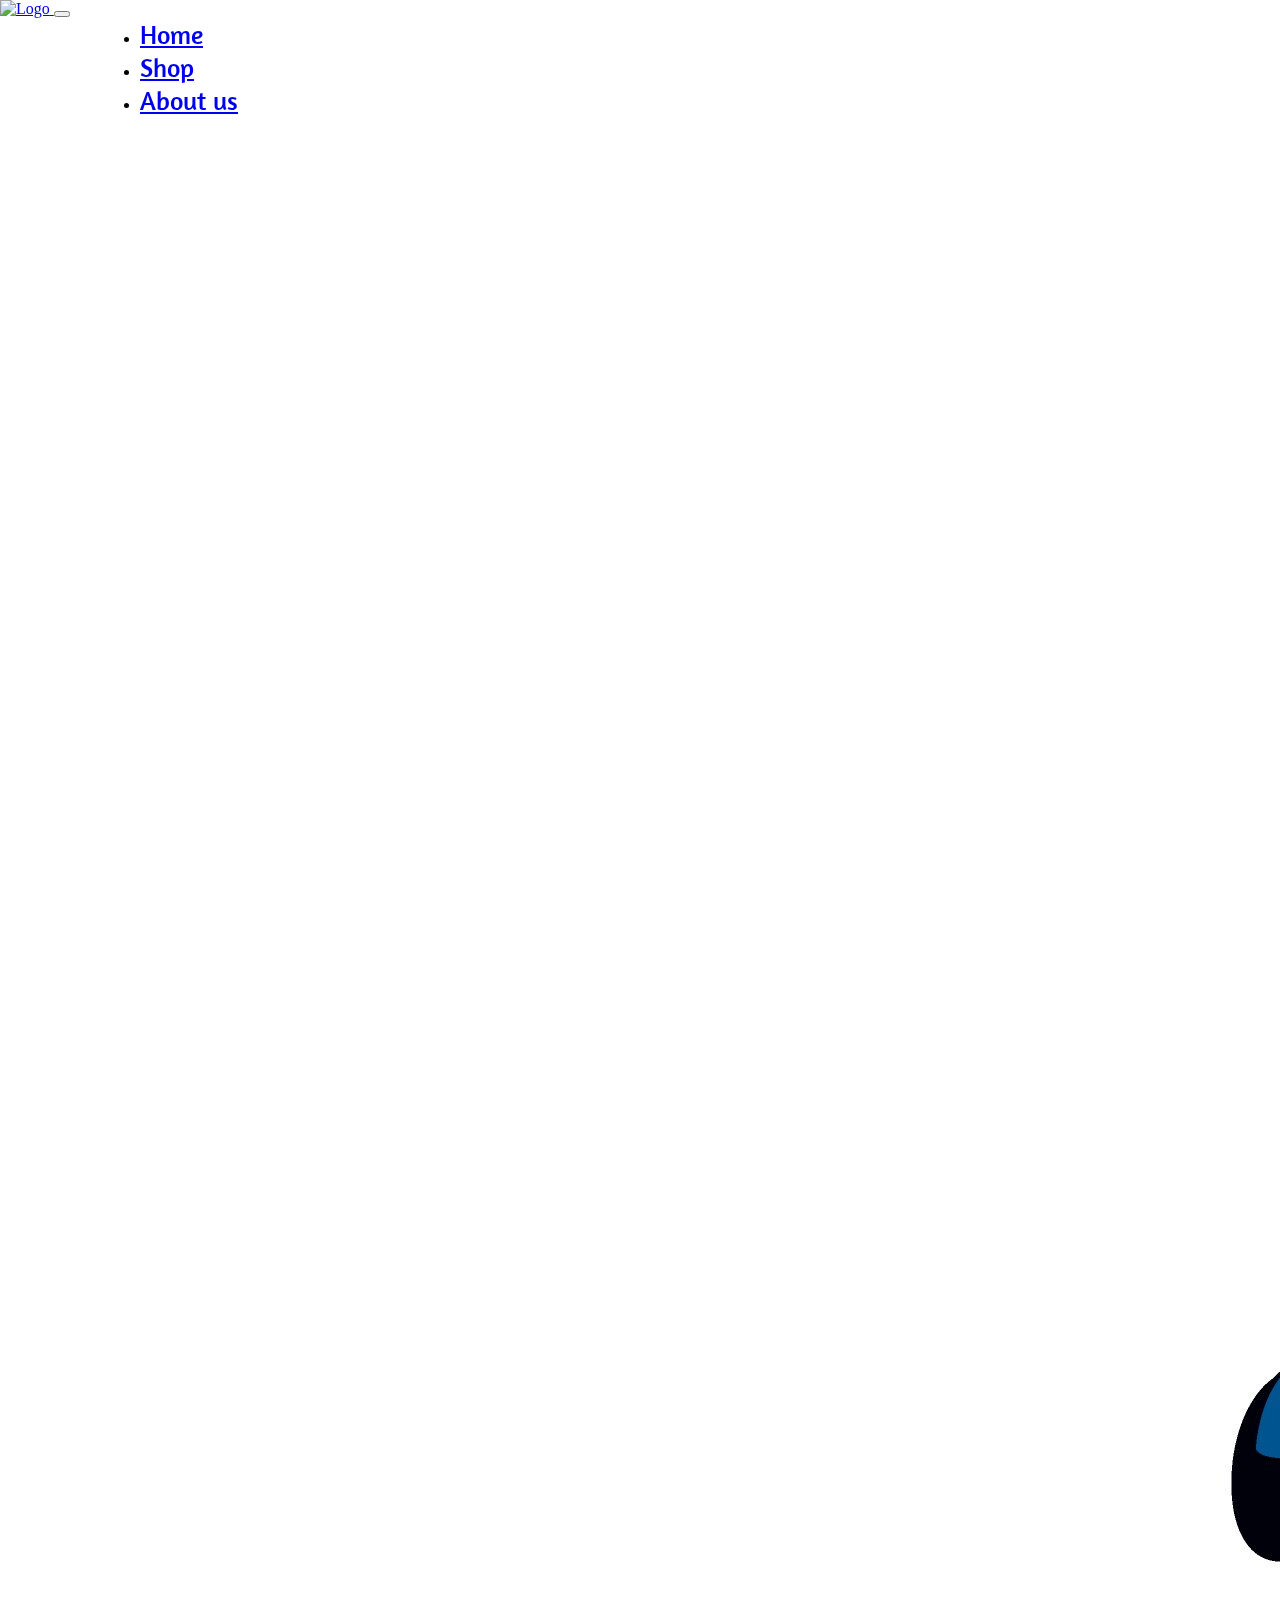
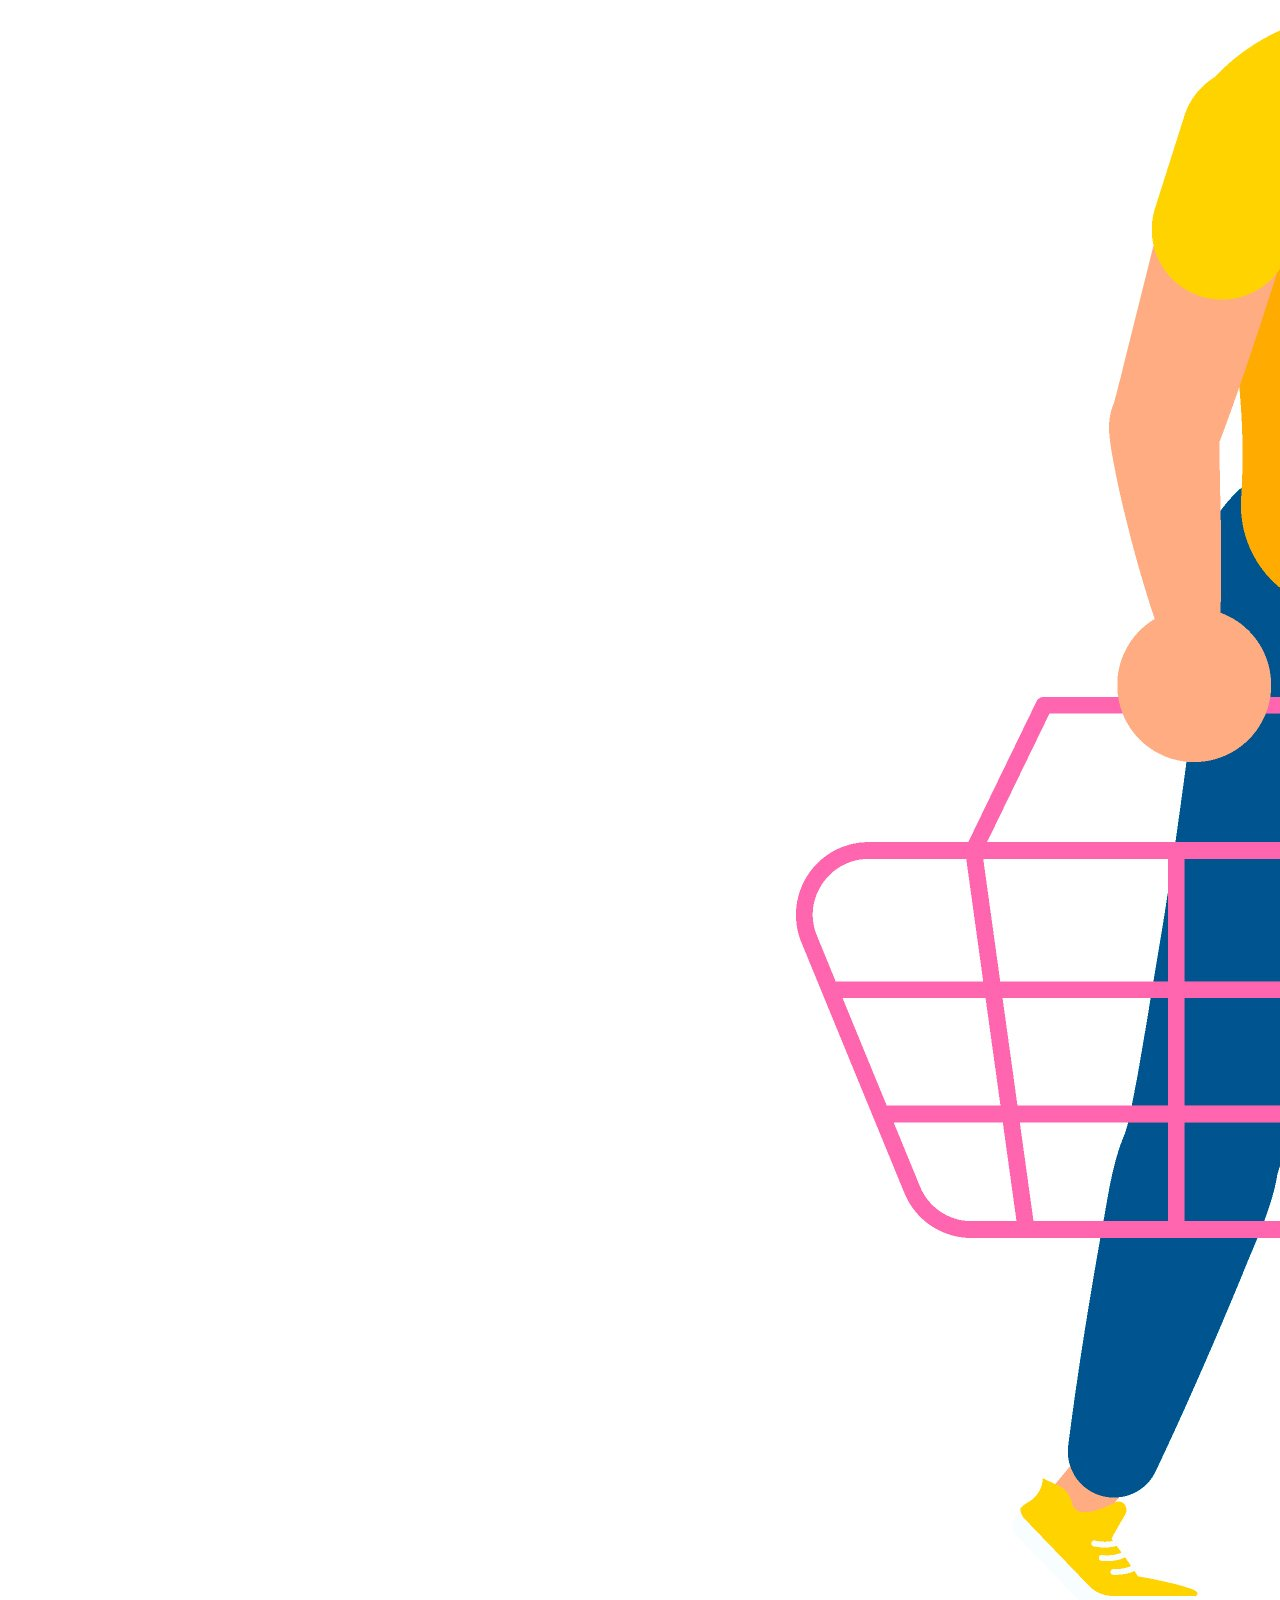
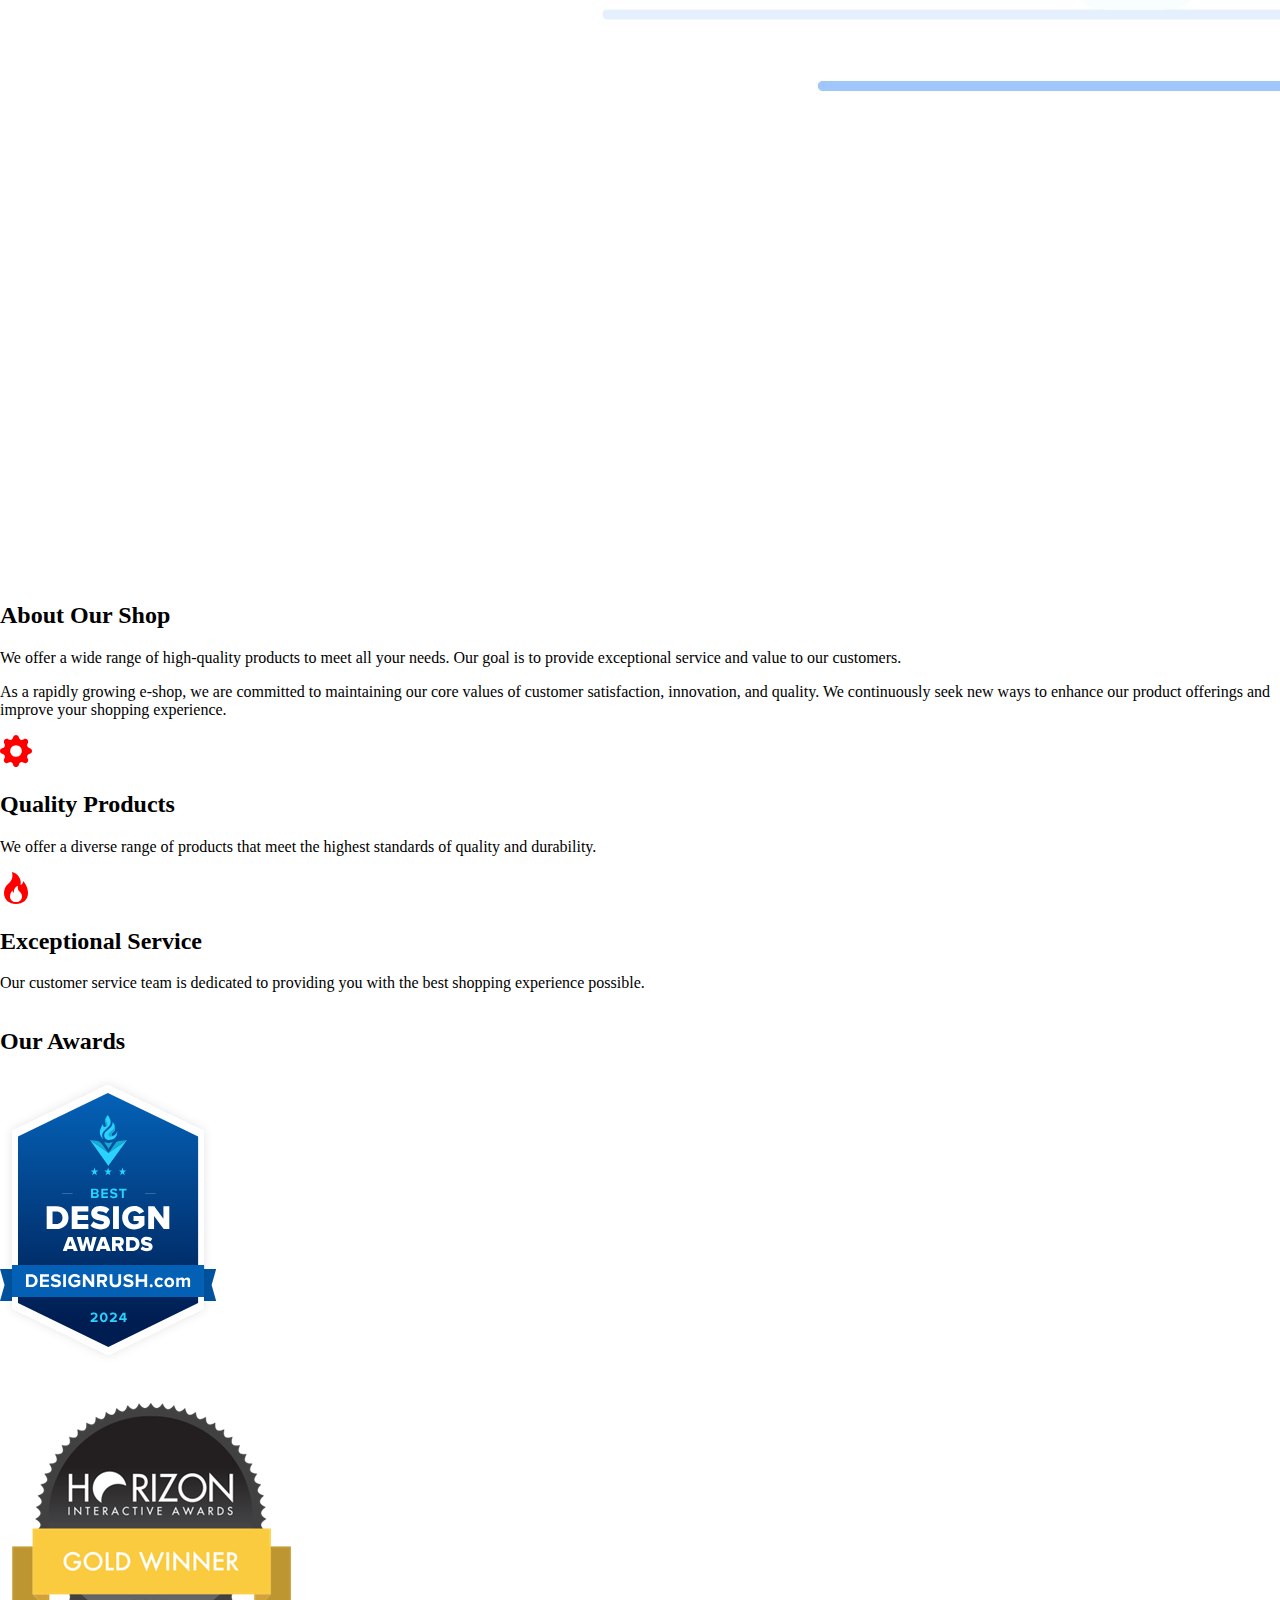
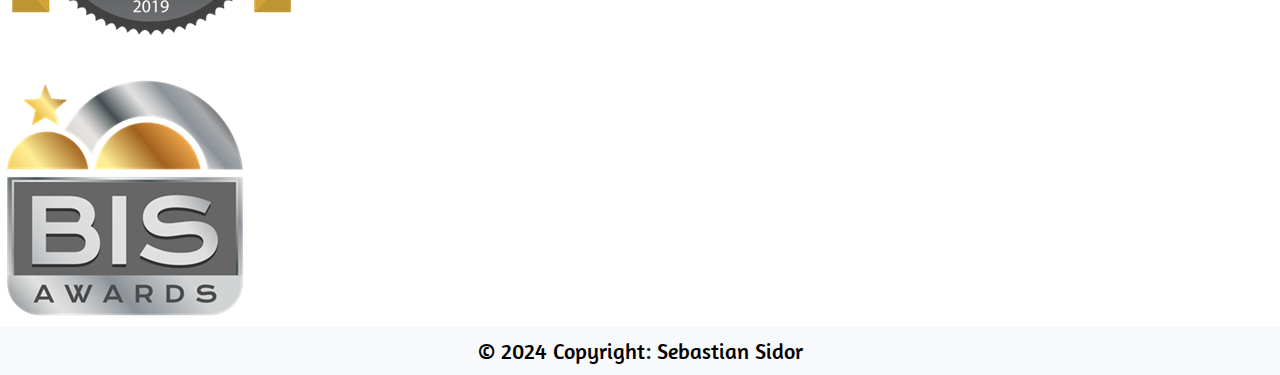
==== Web/pages/about.html @ 218259dd "Added aboutUs, Home and Shop" ====
<!DOCTYPE html>
<html lang="en">
<head>
    <meta charset="UTF-8">
    <title>S-Market About Us</title>
    <link rel="stylesheet" href="../css/main.css">
    <link href="https://cdn.jsdelivr.net/npm/bootstrap@5.0.2/dist/css/bootstrap.min.css" rel="stylesheet" integrity="sha384-EVSTQN3/azprG1Anm3QDgpJLIm9Nao0Yz1ztcQTwFspd3yD65VohhpuuCOmLASjC" crossorigin="anonymous">
    <script src="https://cdn.jsdelivr.net/npm/bootstrap@5.0.2/dist/js/bootstrap.bundle.min.js" integrity="sha384-MrcW6ZMFYlzcLA8Nl+NtUVF0sA7MsXsP1UyJoMp4YLEuNSfAP+JcXn/tWtIaxVXM" crossorigin="anonymous"></script>
    <link href='https://fonts.googleapis.com/css?family=Amaranth' rel='stylesheet'>
    <link rel="icon" type="image/x-icon" href="../images/favicon.ico">
</head>
<body class="mainBackground">
    <nav class="navbar navbar-expand-lg navbar-light bg-light py-2">
        <div class="container-fluid">
            <a class="navbar-brand" href="../index.html">
                <img src="../images/logo.svg" alt="Logo" class="mainLogo d-inline-block align-text-top">
            </a>
            <button class="navbar-toggler" type="button" data-bs-toggle="collapse" data-bs-target="#navbarNav" aria-controls="navbarNav" aria-expanded="false" aria-label="Toggle navigation">
                <span class="navbar-toggler-icon"></span>
            </button>
            <div class="collapse navbar-collapse" id="navbarNav">
                <ul class="navbar-nav">
                    <li class="nav-item">
                        <a class="nav-link" aria-current="page" href="../index.html">Home</a>
                    </li>
                    <li class="nav-item">
                        <a class="nav-link" href="shop.html">Shop</a>
                    </li>
                    <li class="nav-item">
                        <a class="nav-link active" href="#">About us</a>
                    </li>
                </ul>
            </div>
        </div>
    </nav>
    <section class="py-3 py-md-5">
        <div class="container">
            <div class="row gy-3 gy-md-4 gy-lg-0 align-items-lg-center">
                <div class="col-12 col-lg-6 col-xl-5">
                    <img class="img-fluid rounded" loading="lazy" src="../images/about.jpg" alt="About Us">
                </div>
                <div class="col-12 col-lg-6 col-xl-7">
                    <div class="row justify-content-xl-center">
                        <div class="col-12 col-xl-11">
                            <h2 class="mb-3">About Our Shop</h2>
                            <p class="lead fs-4 text-secondary mb-3">We offer a wide range of high-quality products to meet all your needs. Our goal is to provide exceptional service and value to our customers.</p>
                            <p class="mb-5">As a rapidly growing e-shop, we are committed to maintaining our core values of customer satisfaction, innovation, and quality. We continuously seek new ways to enhance our product offerings and improve your shopping experience.</p>
                            <div class="row gy-4 gy-md-0 gx-xxl-5X">
                                <div class="col-12 col-md-6">
                                    <div class="d-flex">
                                        <div class="me-4">
                                            <svg xmlns="http://www.w3.org/2000/svg" width="32" height="32" fill="red" class="bi bi-gear-fill" viewBox="0 0 16 16">
                                                <path d="M9.405 1.05c-.413-1.4-2.397-1.4-2.81 0l-.1.34a1.464 1.464 0 0 1-2.105.872l-.31-.17c-1.283-.698-2.686.705-1.987 1.987l.169.311c.446.82.023 1.841-.872 2.105l-.34.1c-1.4.413-1.4 2.397 0 2.81l.34.1a1.464 1.464 0 0 1 .872 2.105l-.17.31c-.698 1.283.705 2.686 1.987 1.987l.311-.169a1.464 1.464 0 0 1 2.105.872l.1.34c.413 1.4 2.397 1.4 2.81 0l.1-.34a1.464 1.464 0 0 1 2.105-.872l.31.17c1.283.698 2.686-.705 1.987-1.987l-.169-.311a1.464 1.464 0 0 1 .872-2.105l.34-.1c1.4-.413 1.4-2.397 0-2.81l-.34-.1a1.464 1.464 0 0 1-.872-2.105l.17-.31c.698-1.283-.705-2.686-1.987-1.987l-.311.169a1.464 1.464 0 0 1-2.105-.872l-.1-.34zM8 10.93a2.929 2.929 0 1 1 0-5.86 2.929 2.929 0 0 1 0 5.858z" />
                                            </svg>
                                        </div>
                                        <div>
                                            <h2 class="h4 mb-3">Quality Products</h2>
                                            <p class="text-secondary mb-0">We offer a diverse range of products that meet the highest standards of quality and durability.</p>
                                        </div>
                                    </div>
                                </div>
                                <div class="col-12 col-md-6">
                                    <div class="d-flex">
                                        <div class="me-4">
                                            <svg xmlns="http://www.w3.org/2000/svg" width="32" height="32" fill="red" class="bi bi-fire" viewBox="0 0 16 16">
                                                <path d="M8 16c3.314 0 6-2 6-5.5 0-1.5-.5-4-2.5-6 .25 1.5-1.25 2-1.25 2C11 4 9 .5 6 0c.357 2 .5 4-2 6-1.25 1-2 2.729-2 4.5C2 14 4.686 16 8 16Zm0-1c-1.657 0-3-1-3-2.75 0-.75.25-2 1.25-3C6.125 10 7 10.5 7 10.5c-.375-1.25.5-3.25 2-3.5-.179 1-.25 2 1 3 .625.5 1 1.364 1 2.25C11 14 9.657 15 8 15Z" />
                                            </svg>
                                        </div>
                                        <div>
                                            <h2 class="h4 mb-3">Exceptional Service</h2>
                                            <p class="text-secondary mb-0">Our customer service team is dedicated to providing you with the best shopping experience possible.</p>
                                        </div>
                                    </div>
                                </div>
                            </div>
                        </div>
                    </div>
                </div>
            </div>
        </div>
    </section>
    <section class="py-3 py-md-3">
        <h2 class="text-center mb-4">Our Awards</h2>
        <div class="container">
            <div class="row gy-3 gy-md-4 gy-lg-0 align-items-lg-center text-center">
                <div class="col-12 col-lg-4">
                    <img class="img-fluid rounded custom-img" loading="lazy" src="../images/award1.svg" alt="Award 1">
                </div>
                <div class="col-12 col-lg-4">
                    <img class="img-fluid rounded custom-img" loading="lazy" src="../images/award2.png" alt="Award 2">
                </div>
                <div class="col-12 col-lg-4">
                    <img class="img-fluid rounded custom-img" loading="lazy" src="../images/award3.png" alt="Award 3">
                </div>
            </div>
        </div>
    </section>
    <script src="https://ajax.googleapis.com/ajax/libs/jquery/3.7.1/jquery.min.js"></script>
    <footer id="mainFooter" class="text-center bg-body-tertiary">
        <div class="text-center p-3">
            &#169; 2024 Copyright: Sebastian Sidor
        </div>
    </footer>
</body>
</html>
---- Web/css/main.css ----
.navbar {
    position: fixed;
    top: 0;
    width: 100%;
    z-index: 1000;
}

.navbar-nav {
    margin: auto;
    transform: translateX(100px);
}

.mainLogo {
    width: 260px;
}

.nav-link {
    font-family: 'Amaranth';
    font-size: 26px;
}

.navbar-nav .nav-item {
    margin-right: 55px;
}

html, body {
    height: 100%;
    margin: 0;
}

body {
    display: flex;
    flex-direction: column;
    min-height: 100vh;
}

.mainBackground {
    flex: 1;
}

footer {
    font-family: 'Amaranth';
    font-size: 22px;
    background-color: #f8f9fa;
    padding: 10px 0;
    text-align: center;
    margin-top: auto;
}

.category-card:hover {
    background-color: #a0a0a0;
    cursor: pointer;
}

#searchButton {
    background-color: #0d6efd;
    color: #ffffff;
    font-weight: bold;
}

    #searchButton:hover {
        background-color: #9f9f9f;
    }
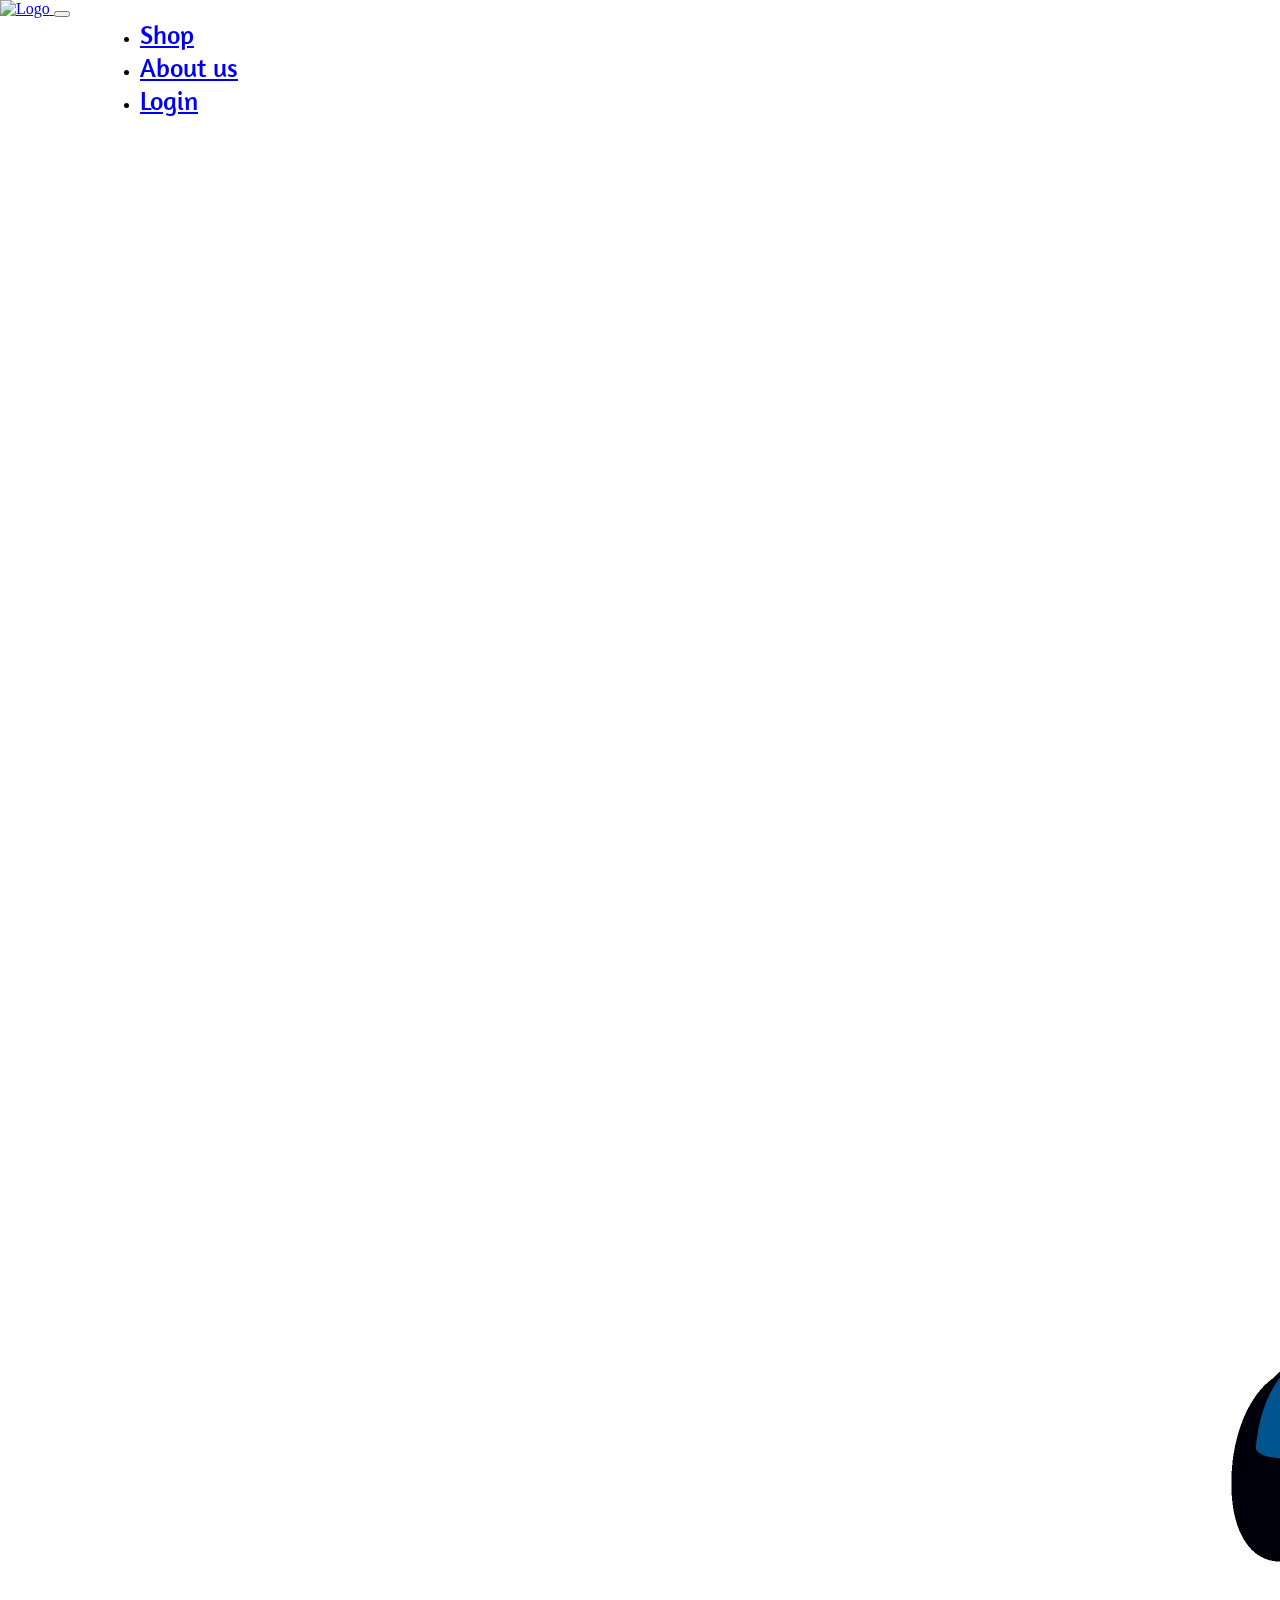
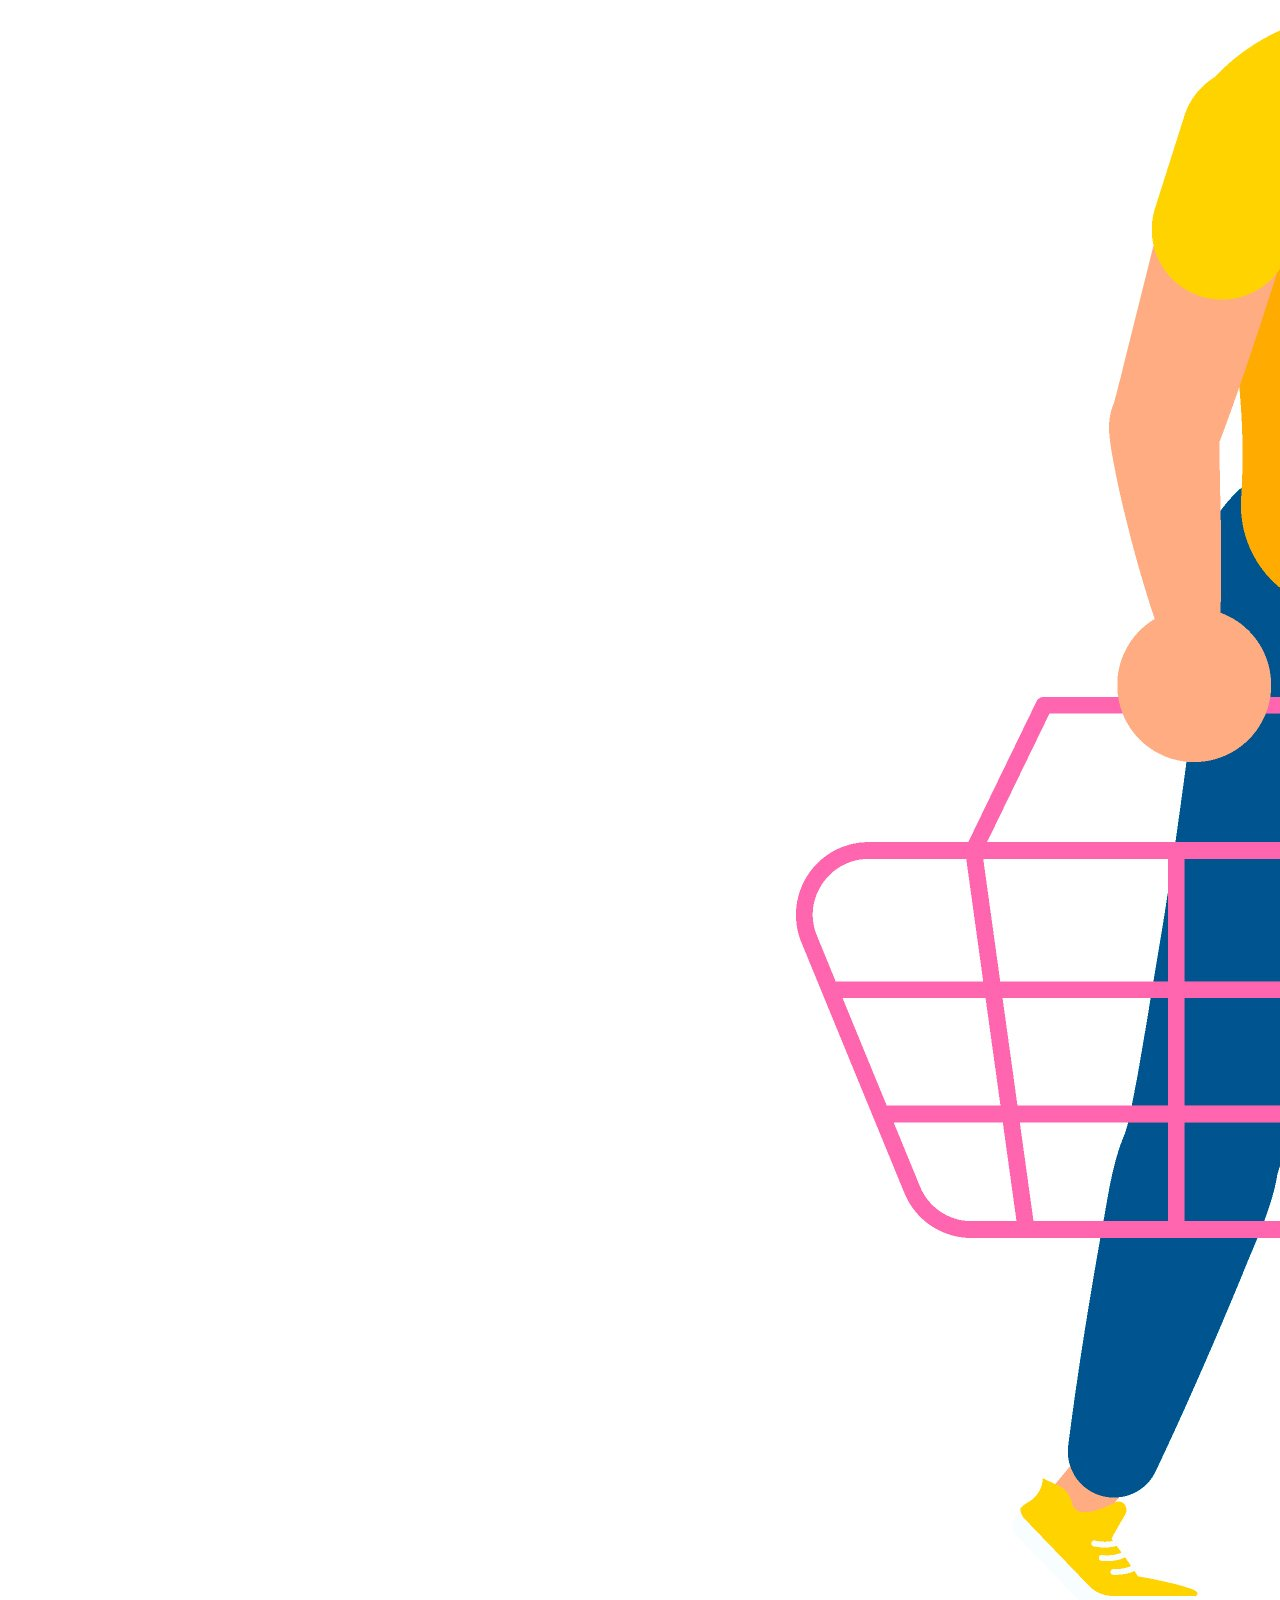
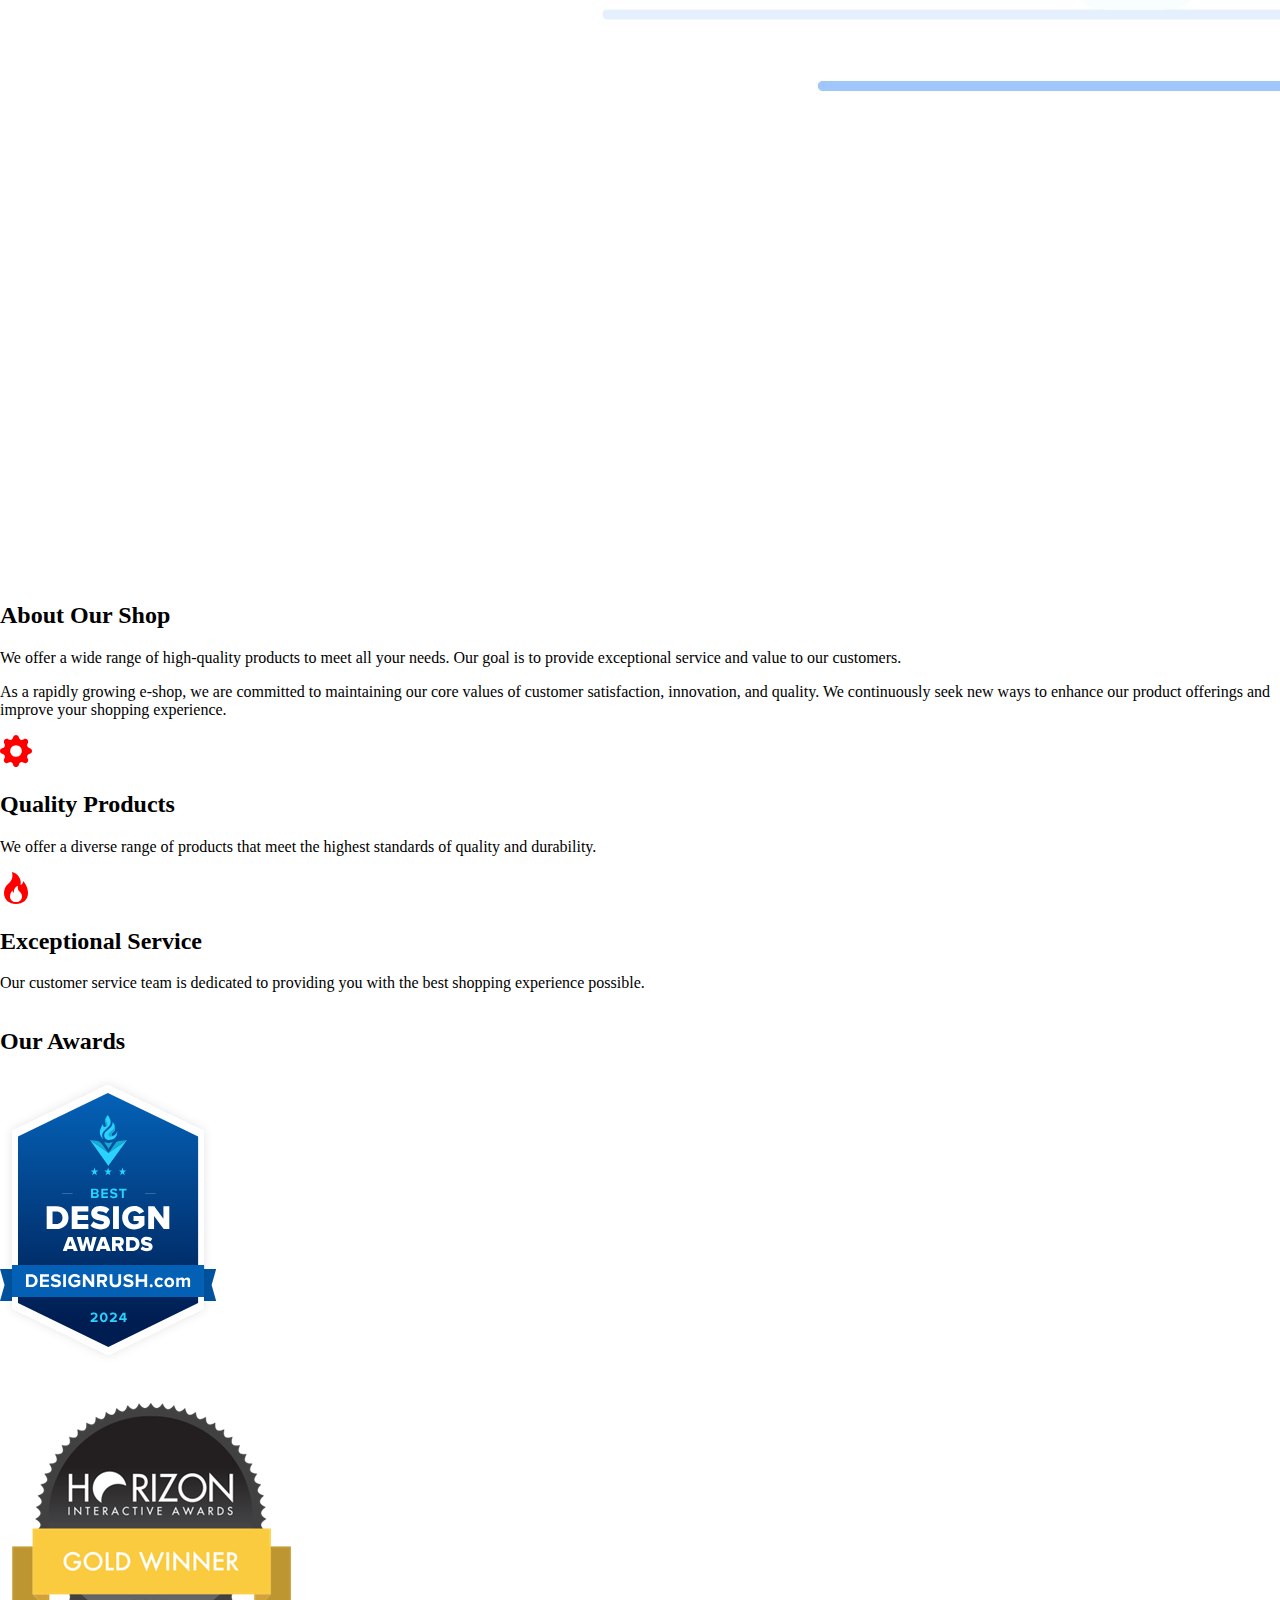
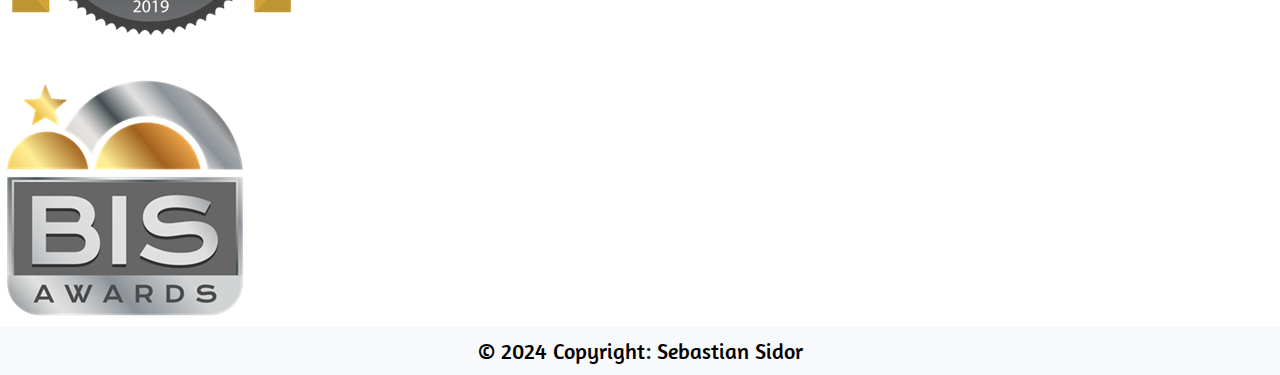
==== commit cfdfb582: "Pridane userIcon_kontrola SessionIDTimeout, registration,login formular, oprava footer," ====
--- a/Web/pages/about.html
+++ b/Web/pages/about.html
@@ -7,6 +7,7 @@
     <link href="https://cdn.jsdelivr.net/npm/bootstrap@5.0.2/dist/css/bootstrap.min.css" rel="stylesheet" integrity="sha384-EVSTQN3/azprG1Anm3QDgpJLIm9Nao0Yz1ztcQTwFspd3yD65VohhpuuCOmLASjC" crossorigin="anonymous">
     <script src="https://cdn.jsdelivr.net/npm/bootstrap@5.0.2/dist/js/bootstrap.bundle.min.js" integrity="sha384-MrcW6ZMFYlzcLA8Nl+NtUVF0sA7MsXsP1UyJoMp4YLEuNSfAP+JcXn/tWtIaxVXM" crossorigin="anonymous"></script>
     <link href='https://fonts.googleapis.com/css?family=Amaranth' rel='stylesheet'>
+    <link rel="stylesheet" href="https://cdnjs.cloudflare.com/ajax/libs/font-awesome/5.15.4/css/all.min.css">
     <link rel="icon" type="image/x-icon" href="../images/favicon.ico">
 </head>
 <body class="mainBackground">
@@ -19,10 +20,7 @@
                 <span class="navbar-toggler-icon"></span>
             </button>
             <div class="collapse navbar-collapse" id="navbarNav">
-                <ul class="navbar-nav">
-                    <li class="nav-item">
-                        <a class="nav-link" aria-current="page" href="../index.html">Home</a>
-                    </li>
+                <ul class="navbar-nav" id="navbarContent">
                     <li class="nav-item">
                         <a class="nav-link" href="shop.html">Shop</a>
                     </li>
@@ -101,5 +99,6 @@
             &#169; 2024 Copyright: Sebastian Sidor
         </div>
     </footer>
+    <script src="../scripts/global.js"></script>
 </body>
 </html>
--- a/Web/css/main.css
+++ b/Web/css/main.css
@@ -47,9 +47,21 @@
     margin-top: auto;
 }
 
+section {
+    flex: 1;
+    display: flex;
+    flex-direction: column;
+    justify-content: center;
+}
+
 .category-card:hover {
     background-color: #a0a0a0;
     cursor: pointer;
+    color: #ffffff;
+}
+
+.category-card:hover i {
+    color: #ffffff;
 }
 
 #searchButton {
@@ -58,6 +70,41 @@
     font-weight: bold;
 }
 
-    #searchButton:hover {
-        background-color: #9f9f9f;
-    }
+#searchButton:hover {
+    background-color: #9f9f9f;
+}
+
+.product-text.card-text {
+    text-overflow: ellipsis;
+    overflow: hidden;
+    width: 160px;
+    white-space: nowrap;
+}
+
+
+
+.pagination {
+    display: flex;
+    justify-content: center;
+    margin-bottom: 20px; /* Medzera medzi str�nkovan�m a footerom */
+}
+
+.pagination a {
+    margin: 0 5px;
+    padding: 10px 15px;
+    text-decoration: none;
+    color: #007bff;
+    background-color: #f8f9fa;
+    border: 1px solid #dee2e6;
+    border-radius: 5px;
+}
+
+.pagination a.active {
+    background-color: #007bff;
+    color: white;
+}
+
+.pagination a:hover {
+    background-color: #0056b3;
+    color: white;
+}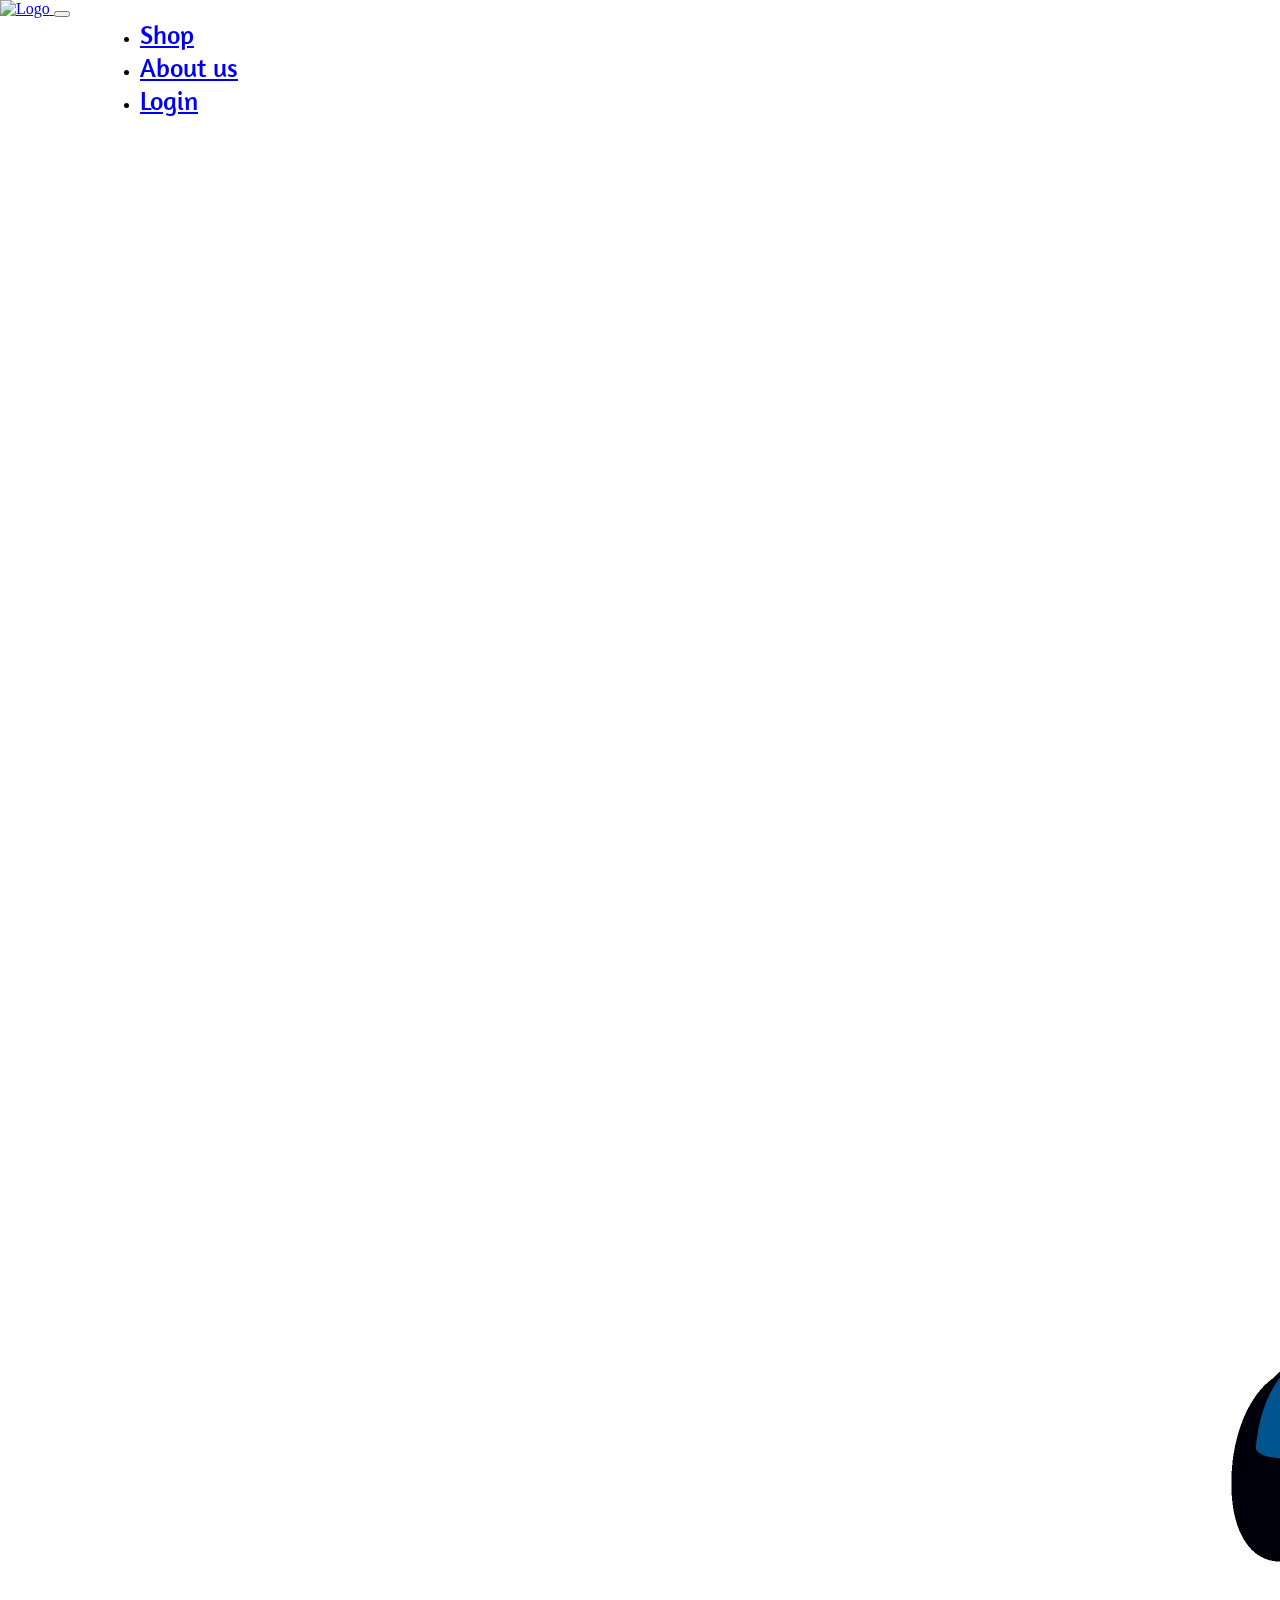
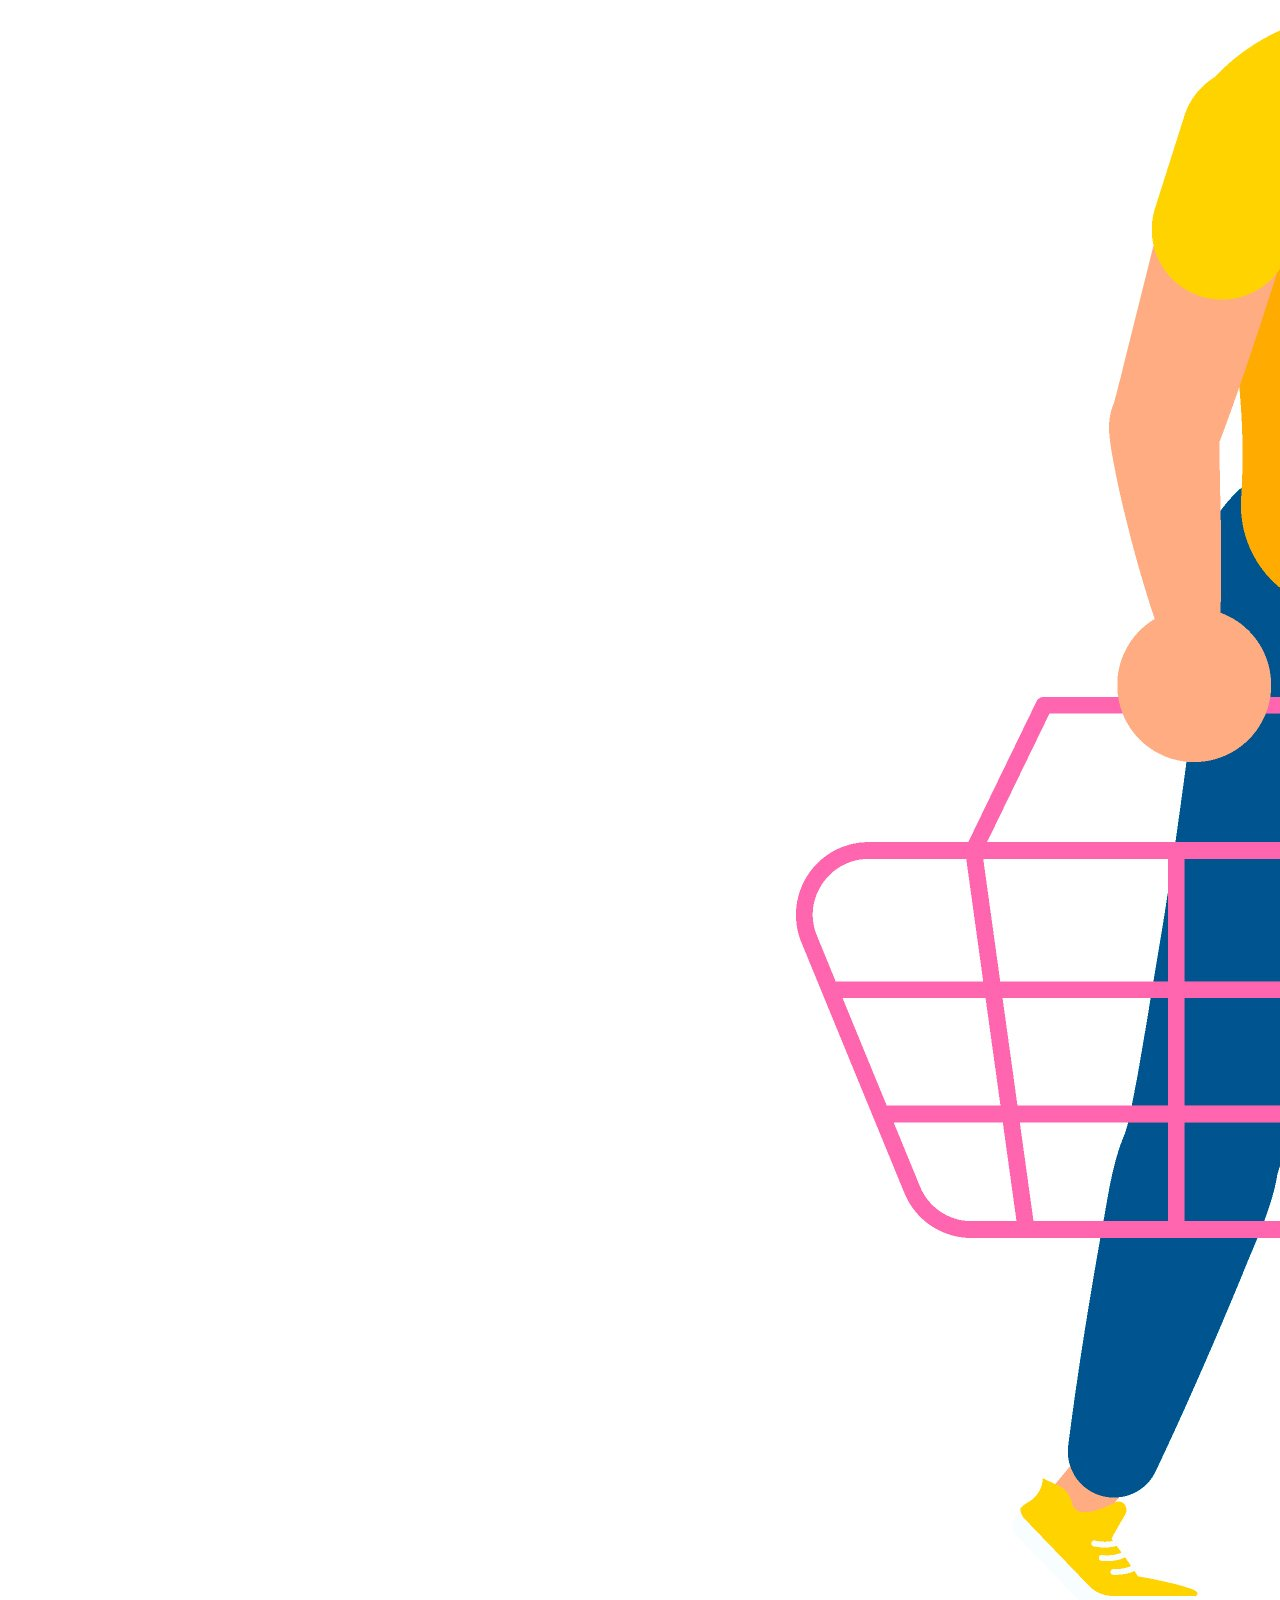
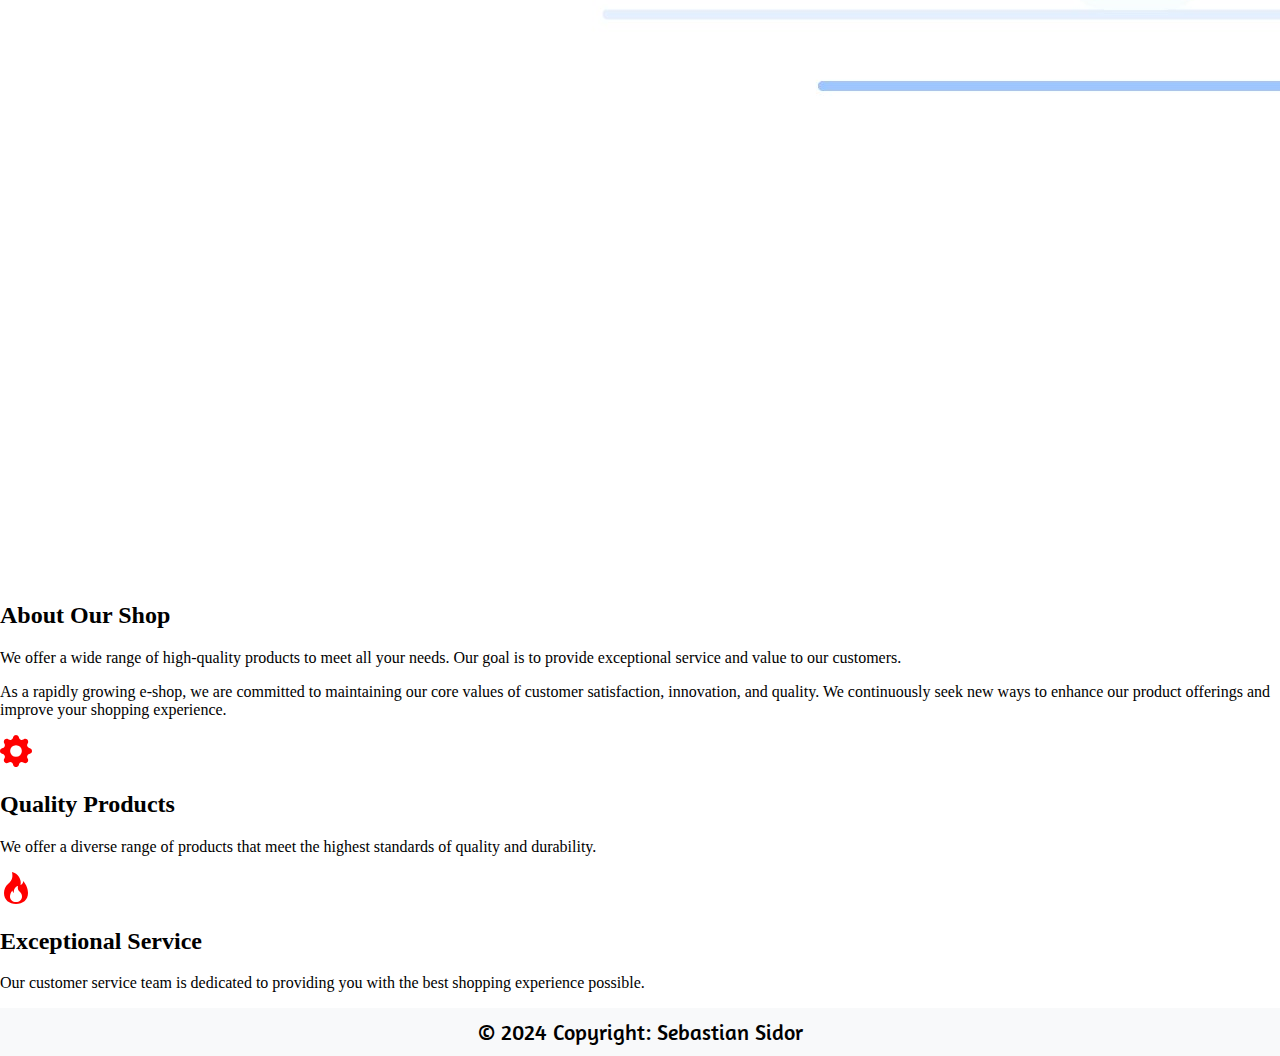
==== commit bf2825ed: "dorobene upravy, ale nedorobeny kosik, resp vytvaranie objednavky" ====
--- a/Web/pages/about.html
+++ b/Web/pages/about.html
@@ -77,22 +77,6 @@
             </div>
         </div>
     </section>
-    <section class="py-3 py-md-3">
-        <h2 class="text-center mb-4">Our Awards</h2>
-        <div class="container">
-            <div class="row gy-3 gy-md-4 gy-lg-0 align-items-lg-center text-center">
-                <div class="col-12 col-lg-4">
-                    <img class="img-fluid rounded custom-img" loading="lazy" src="../images/award1.svg" alt="Award 1">
-                </div>
-                <div class="col-12 col-lg-4">
-                    <img class="img-fluid rounded custom-img" loading="lazy" src="../images/award2.png" alt="Award 2">
-                </div>
-                <div class="col-12 col-lg-4">
-                    <img class="img-fluid rounded custom-img" loading="lazy" src="../images/award3.png" alt="Award 3">
-                </div>
-            </div>
-        </div>
-    </section>
     <script src="https://ajax.googleapis.com/ajax/libs/jquery/3.7.1/jquery.min.js"></script>
     <footer id="mainFooter" class="text-center bg-body-tertiary">
         <div class="text-center p-3">
--- a/Web/css/main.css
+++ b/Web/css/main.css
@@ -81,12 +81,10 @@
     white-space: nowrap;
 }
 
-
-
 .pagination {
     display: flex;
     justify-content: center;
-    margin-bottom: 20px; /* Medzera medzi str�nkovan�m a footerom */
+    margin-bottom: 20px;
 }
 
 .pagination a {
@@ -107,4 +105,16 @@
 .pagination a:hover {
     background-color: #0056b3;
     color: white;
-}+}
+
+b.Admin {
+    color:red;
+}
+
+b.Customer {
+    color: green;
+}
+
+b.Support {
+    color: orange;
+}
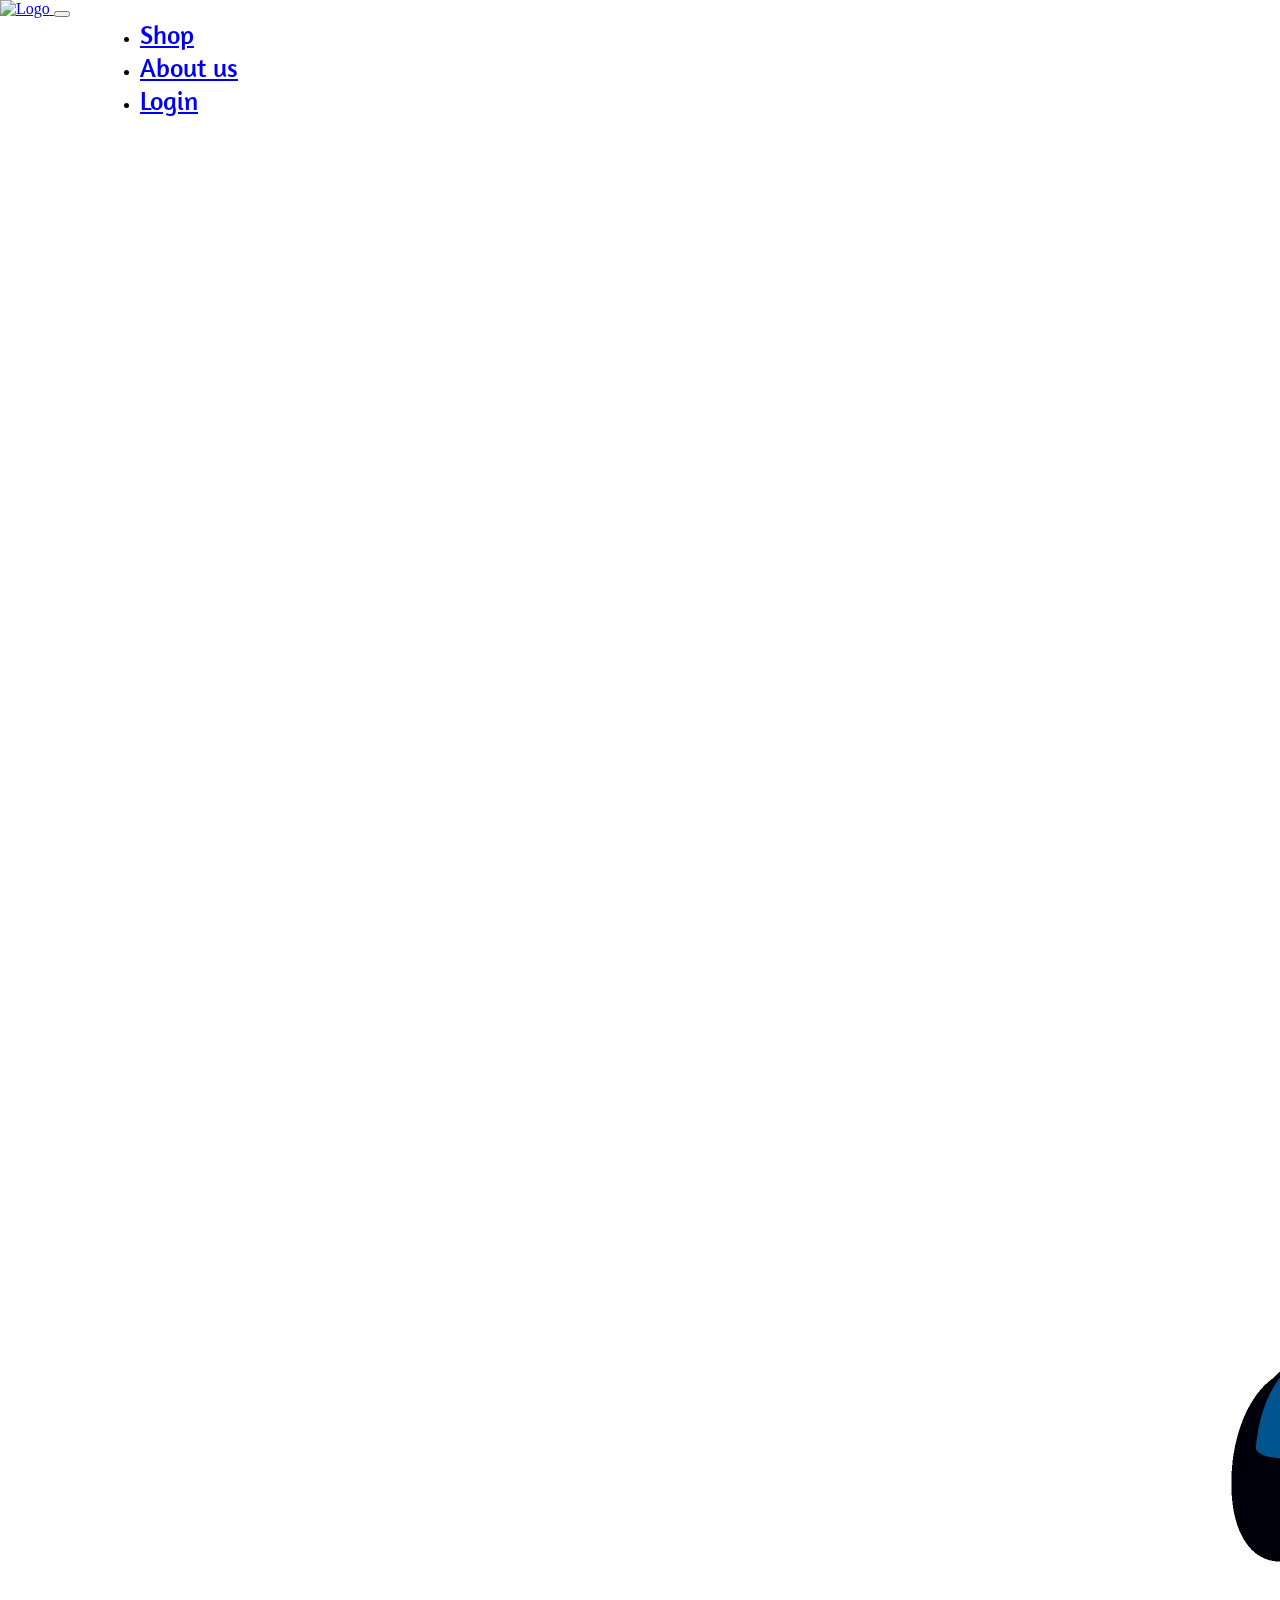
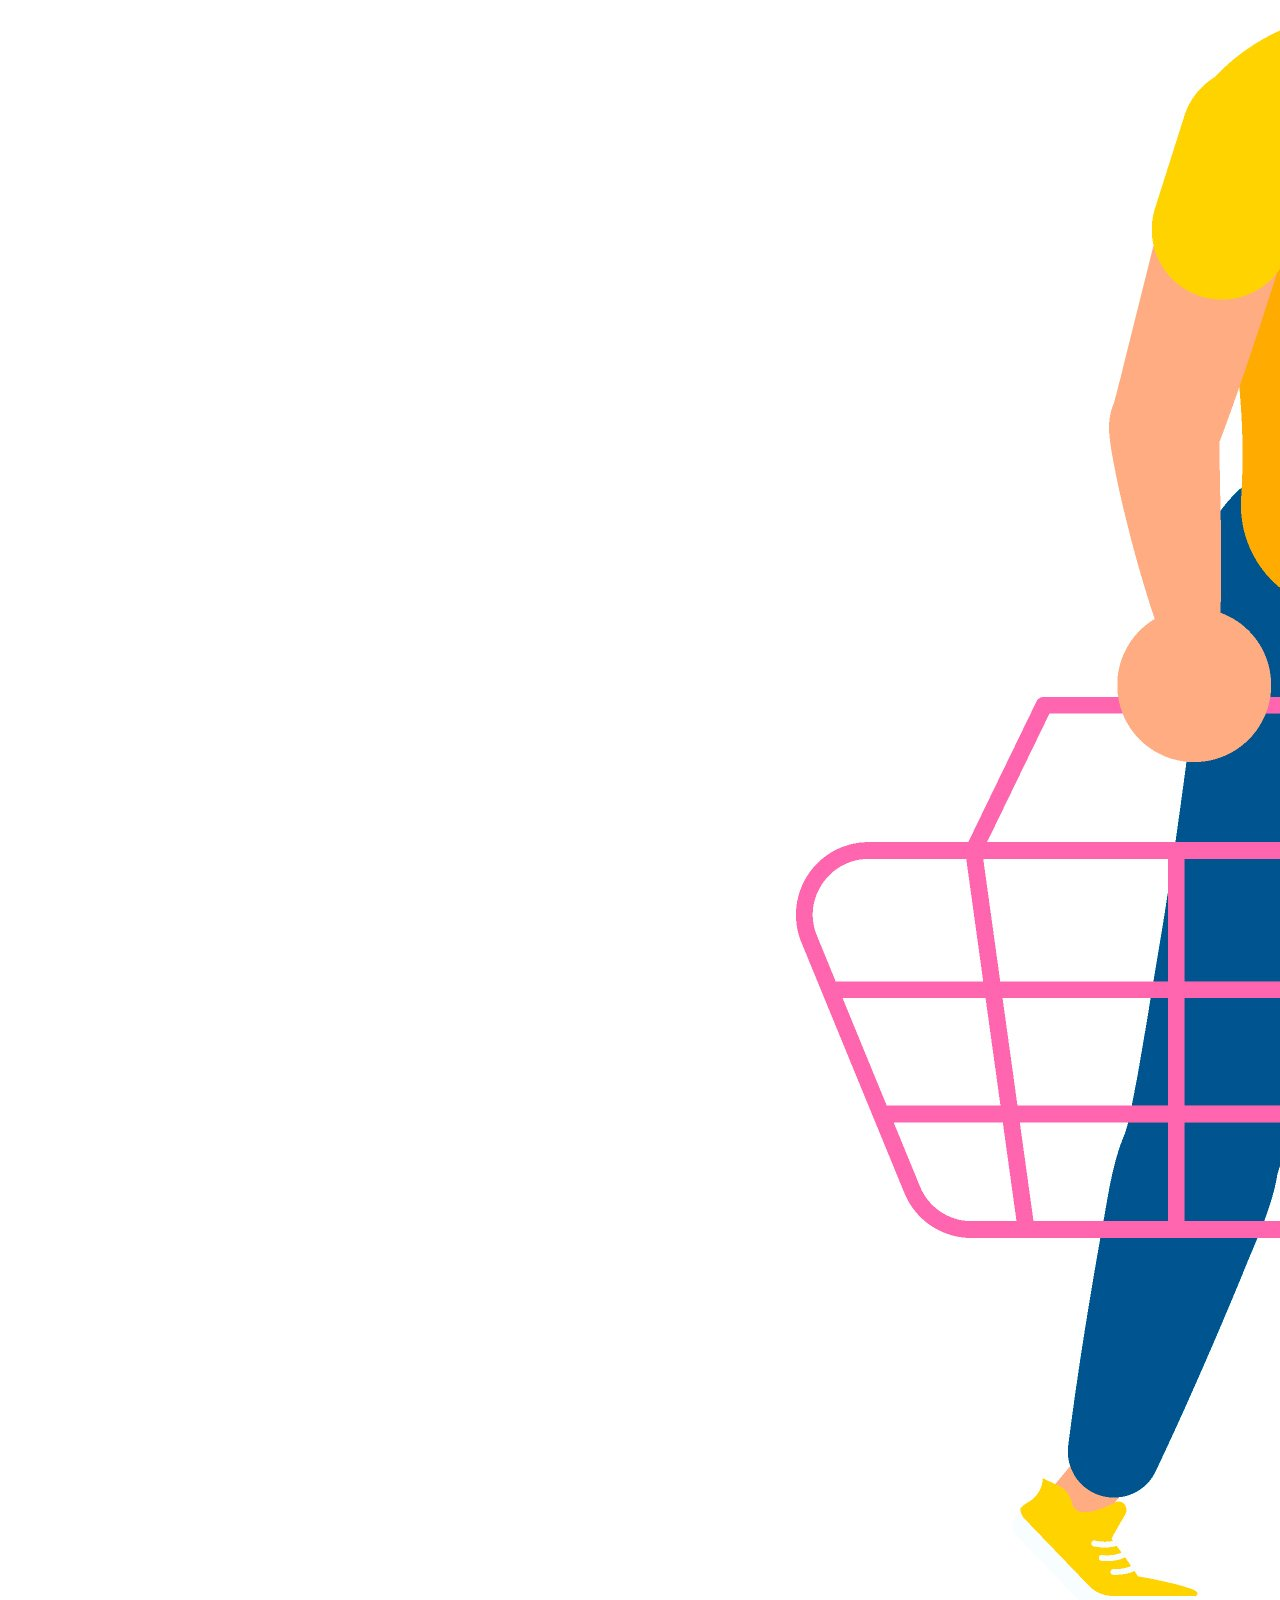
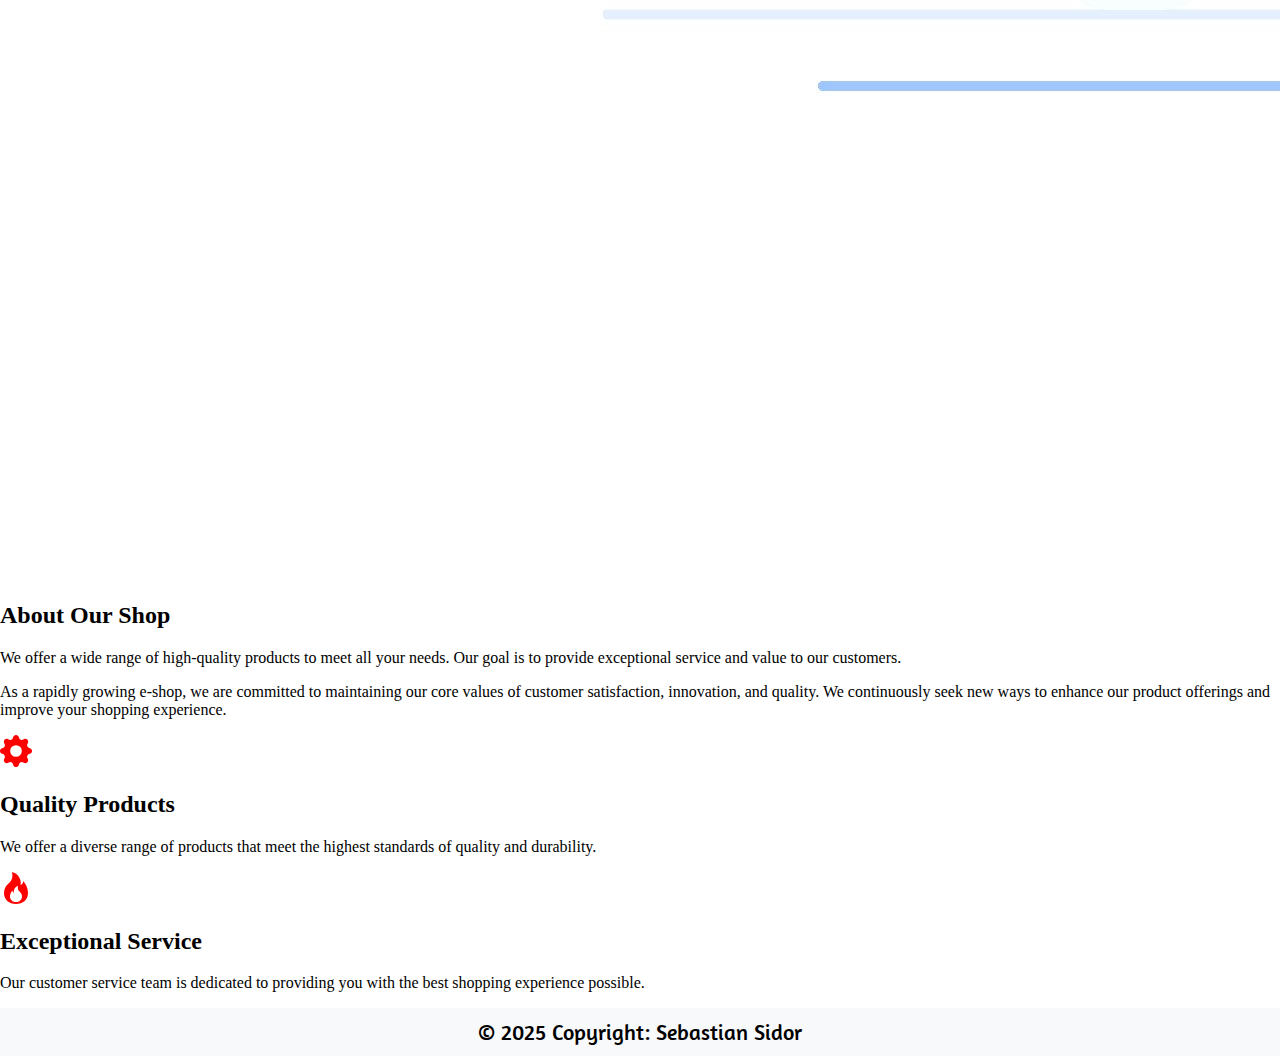
==== commit 1ef1c9f5: "dorobene posledne detaily" ====
--- a/Web/pages/about.html
+++ b/Web/pages/about.html
@@ -22,7 +22,7 @@
             <div class="collapse navbar-collapse" id="navbarNav">
                 <ul class="navbar-nav" id="navbarContent">
                     <li class="nav-item">
-                        <a class="nav-link" href="shop.html">Shop</a>
+                        <a class="nav-link" href="shop.html?categoryID=1">Shop</a>
                     </li>
                     <li class="nav-item">
                         <a class="nav-link active" href="#">About us</a>
@@ -80,7 +80,7 @@
     <script src="https://ajax.googleapis.com/ajax/libs/jquery/3.7.1/jquery.min.js"></script>
     <footer id="mainFooter" class="text-center bg-body-tertiary">
         <div class="text-center p-3">
-            &#169; 2024 Copyright: Sebastian Sidor
+            &#169; 2025 Copyright: Sebastian Sidor
         </div>
     </footer>
     <script src="../scripts/global.js"></script>
--- a/Web/css/main.css
+++ b/Web/css/main.css
@@ -1,4 +1,4 @@
-.navbar {
+﻿.navbar {
     position: fixed;
     top: 0;
     width: 100%;
@@ -118,3 +118,40 @@
 b.Support {
     color: orange;
 }
+
+.user-icon-container {
+    position: relative;
+    display: flex;
+    align-items: center;
+}
+
+.cart-count {
+    position: inherit;
+    margin-left: -7px;
+    background-color: red;
+    color: white;
+    border-radius: 50%;
+    font-size: 13px;
+    font-weight: bold;
+    display: inline-block;
+}
+
+.dropdown-item span.cart-count {
+    margin-left: -1px;
+}
+
+.cart-count.single-digit {
+    padding: 3px 6px;
+}
+
+.dropdown-item span.cart-count.single-digit {
+    padding: 0px 5px;
+}
+
+.cart-count.double-digit {
+    padding: 6px 6px;
+}
+
+.dropdown-item span.cart-count.double-digit {
+    padding: 3px 5px;
+}